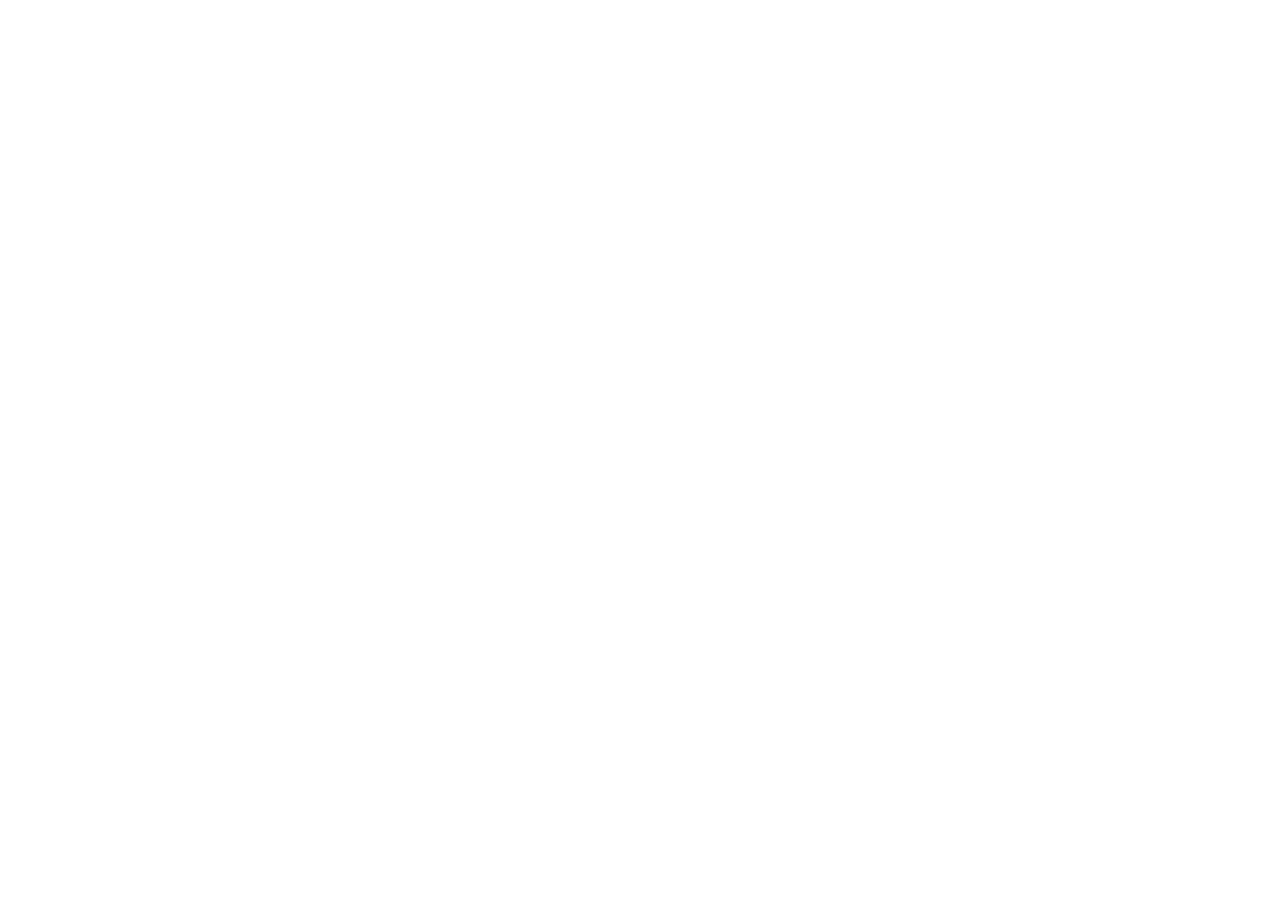
==== index.html @ 5ee7165b "first commit" ====
<!DOCTYPE html>
<html lang="en">
<head>
    <meta charset="UTF-8">
    <meta http-equiv="X-UA-Compatible" content="IE=edge">
    <meta name="viewport" content="width=device-width, initial-scale=1.0">
    <title>Document</title>
</head>
<body>
    <script src="js/main.js"></script>
</body>
</html>
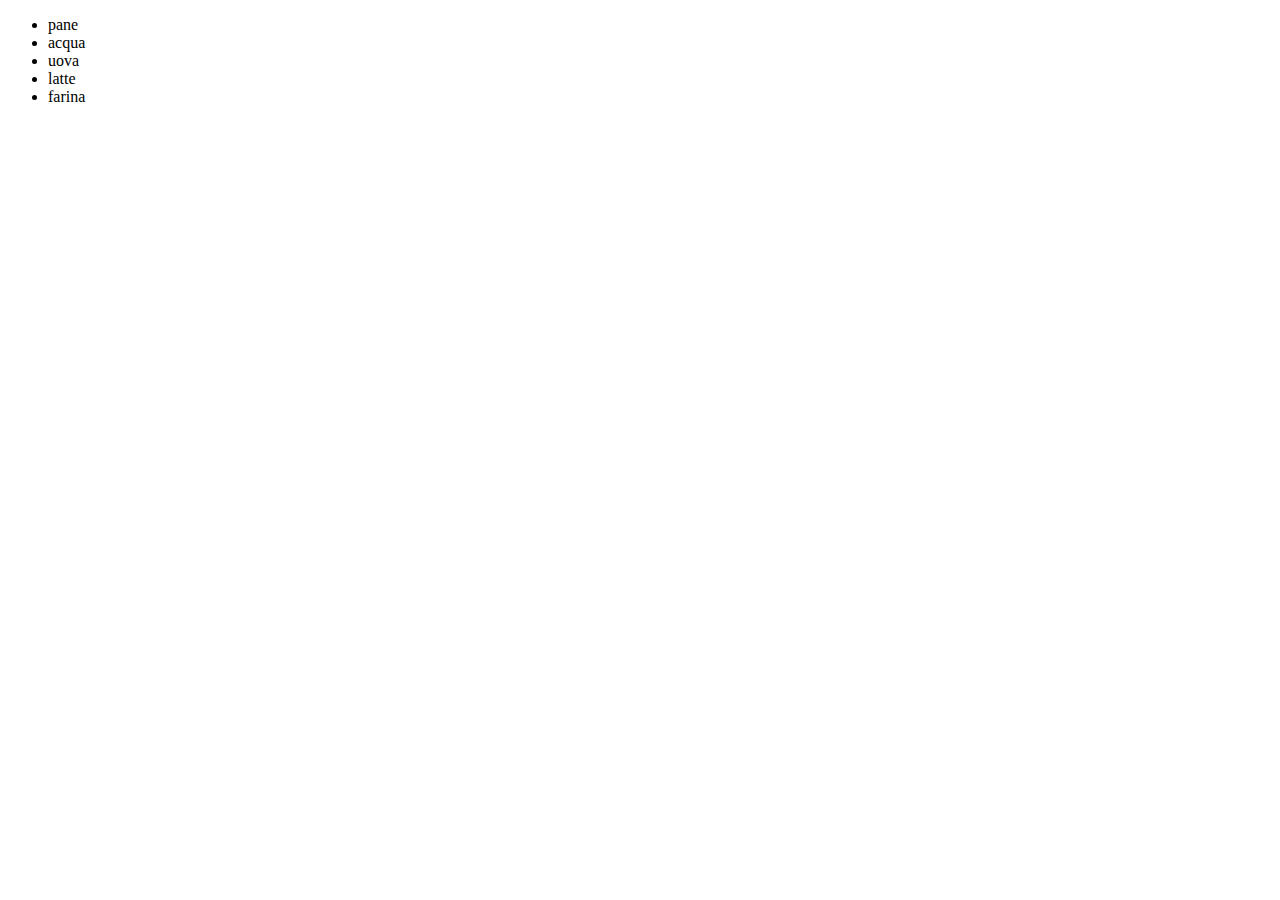
==== commit fb51344c: "Lista con array prestabilito" ====
--- a/index.html
+++ b/index.html
@@ -7,6 +7,7 @@
     <title>Document</title>
 </head>
 <body>
+    <ul id="lista-spesa"></ul>
     <script src="js/main.js"></script>
 </body>
 </html>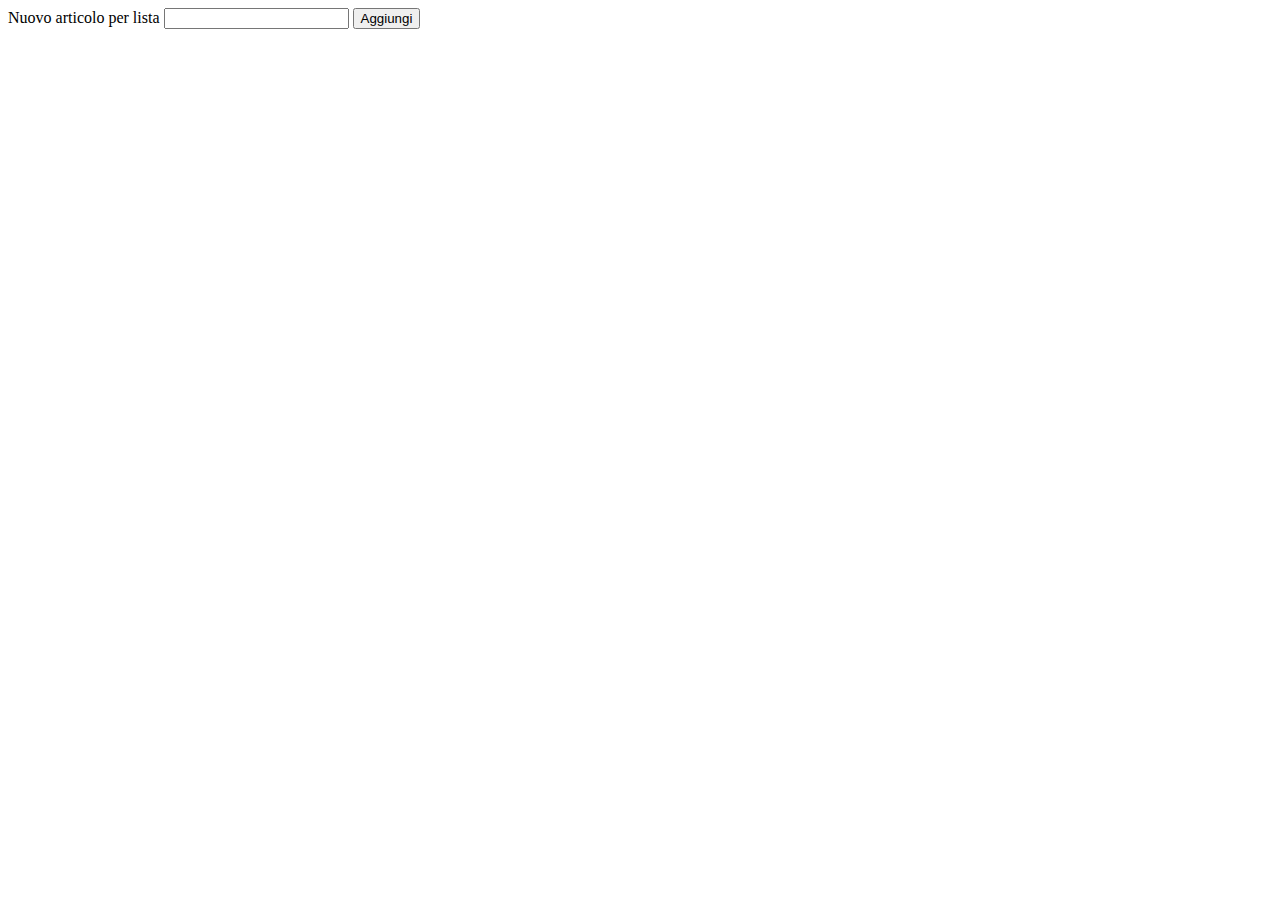
==== commit f75e6f7a: "Lista con array valori input" ====
--- a/index.html
+++ b/index.html
@@ -7,6 +7,9 @@
     <title>Document</title>
 </head>
 <body>
+    <label for="nuovo-articolo">Nuovo articolo per lista</label>
+    <input type="text" id="nuovo-articolo">
+    <button type="button" id="bottone">Aggiungi</button>
     <ul id="lista-spesa"></ul>
     <script src="js/main.js"></script>
 </body>
